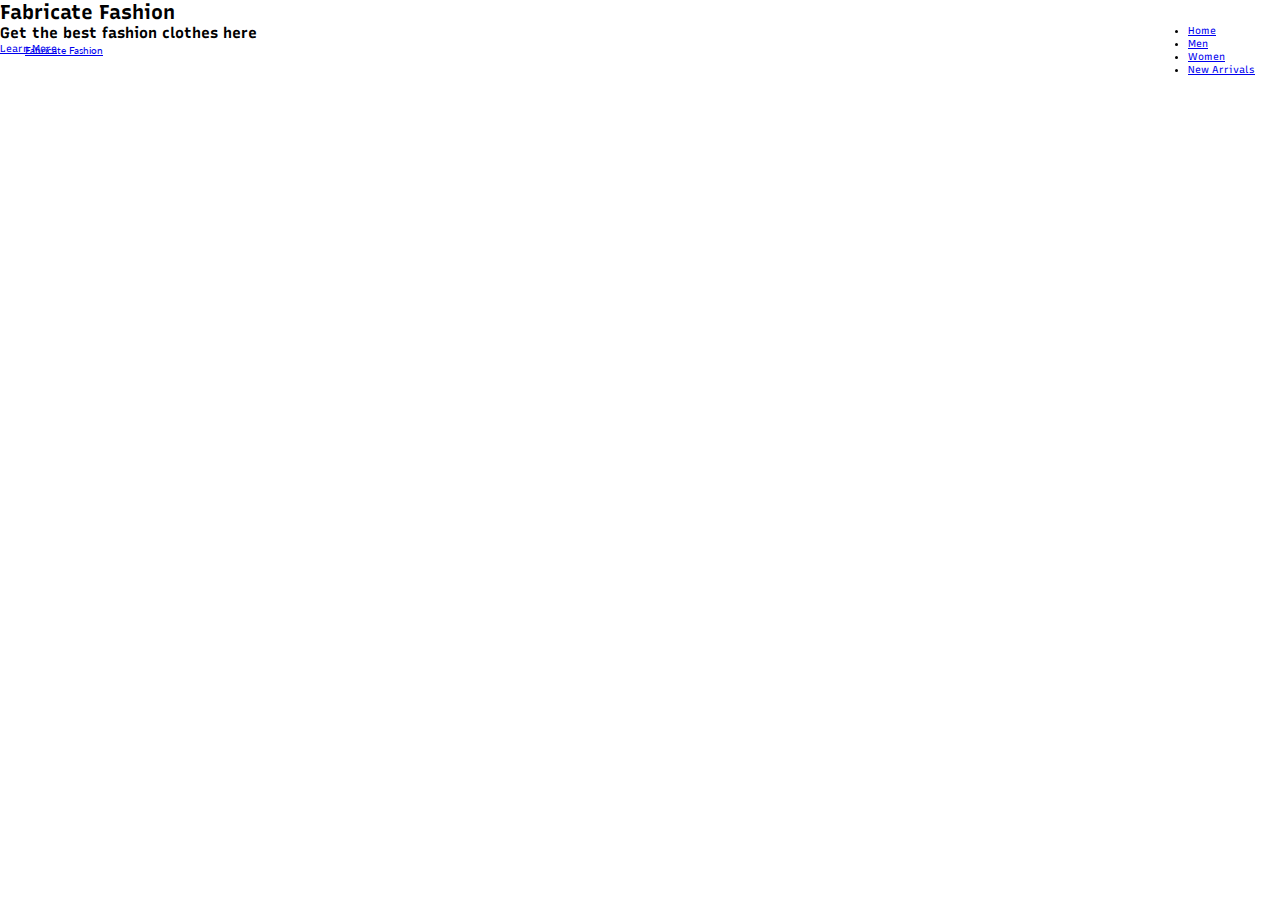
==== landingpage/index.html @ 7c72d693 "markup created and fonts imported" ====
<!DOCTYPE html>
<html lang="en">
  <head>
    <meta charset="UTF-8" />
    <meta name="viewport" content="width=device-width, initial-scale=1.0" />
    <title>Fabricate Fashion</title>
    <link rel="stylesheet" href="app.css" />
    <link
      href="https://fonts.googleapis.com/css2?family=Lato&display=swap"
      rel="stylesheet"
    />
    <link
      href="https://fonts.googleapis.com/css2?family=Recursive:wght@600&display=swap"
      rel="stylesheet"
    />
  </head>
  <body>
    <header>
      <nav class="main-nav">
        <div class="logo">
          <a href="#">Fabricate Fashion </a>
        </div>
        <div class="menu">
          <span class="bar"></span>
        </div>
        <ul class="nav-list">
          <li class="nav-item">
            <a href="index.html" class="nav-link">Home</a>
          </li>
          <li class="nav-item">
            <a href="#" class="nav-link">Men</a>
          </li>
          <li class="nav-item">
            <a href="#" class="nav-link">Women</a>
          </li>
          <li class="nav-item">
            <a href="#" class="nav-link">New Arrivals</a>
          </li>
        </ul>
      </nav>
    </header>
    <section class="main">
      <div class="main-clipped">
        <div class="main-textbox">
          <h1 class="main-heading">Fabricate Fashion</h1>
          <h2 class="sub-heading">Get the best fashion clothes here</h2>
          <a href="#" class="cta-btn">Learn More</a>
        </div>
      </div>
    </section>
  </body>
</html>
---- landingpage/app.css ----
@import url("https://fonts.googleapis.com/css2?family=Recursive:wght@600&display=swap");
@import url("https://fonts.googleapis.com/css2?family=Lato&display=swap");

:root {
  font-size: 10px;
  font-family: "Recursive", sans-serif;
}

* {
  margin: 0;
  padding: 0;
  box-sizing: border-box;
}
header {
  width: 100%;
  position: absolute;
  top: 0;
  left: 0;
  z-index: 1000;
}
.main-nav {
  width: 100%;
  height: 10rem;
  padding: 0 2.5rem;
  display: flex;
  justify-content: space-between;
  align-items: center;
}
.logo a {
  font-family: "Lato", sans-serif;
}
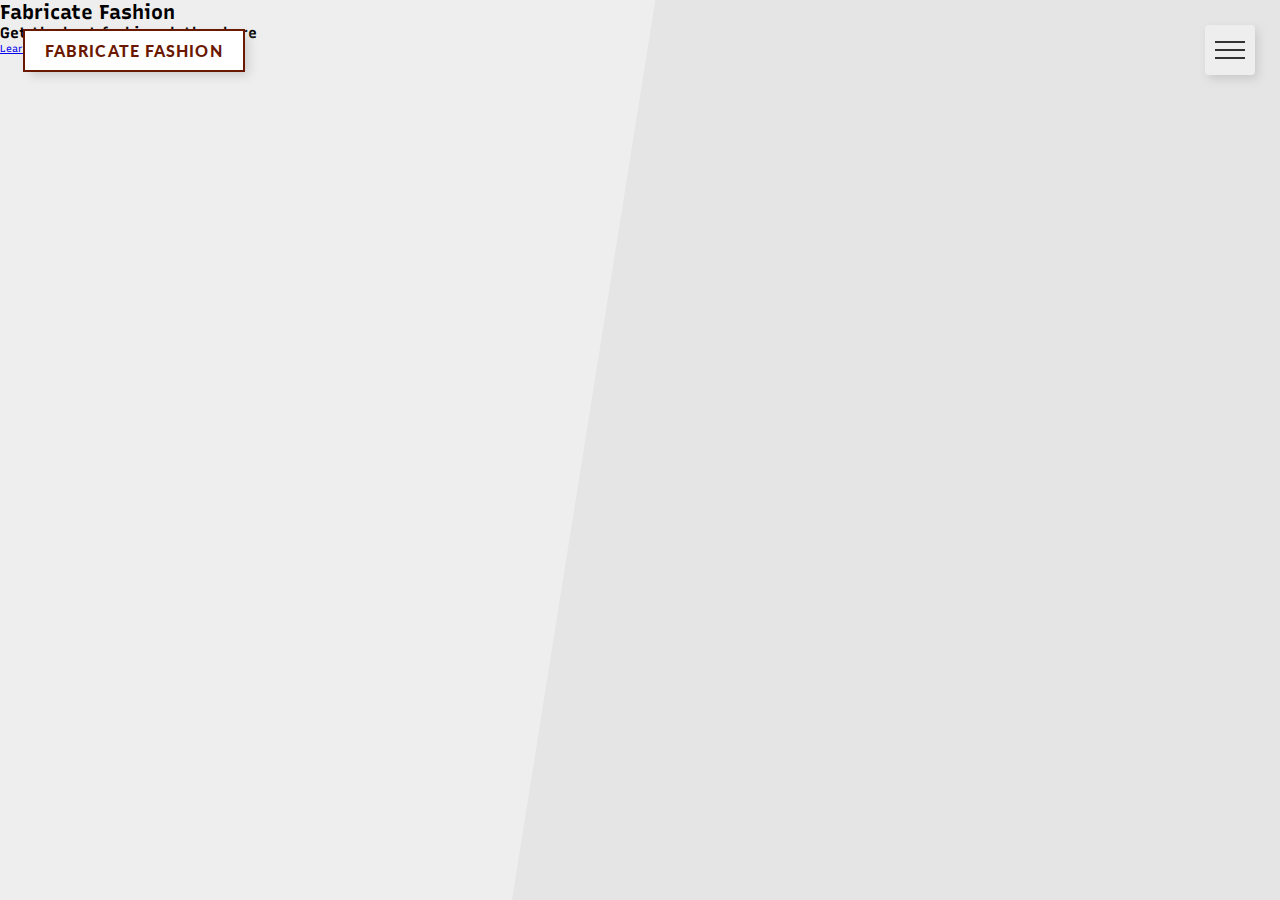
==== commit dee99fa1: "working site" ====
--- a/landingpage/index.html
+++ b/landingpage/index.html
@@ -28,13 +28,16 @@
             <a href="index.html" class="nav-link">Home</a>
           </li>
           <li class="nav-item">
-            <a href="#" class="nav-link">Men</a>
+            <a href="index.html" class="nav-link">Men</a>
           </li>
           <li class="nav-item">
-            <a href="#" class="nav-link">Women</a>
+            <a href="index.html" class="nav-link">Women</a>
           </li>
           <li class="nav-item">
-            <a href="#" class="nav-link">New Arrivals</a>
+            <a href="index.html" class="nav-link">Kids</a>
+          </li>
+          <li class="nav-item">
+            <a href="index.html" class="nav-link">New Arrivals</a>
           </li>
         </ul>
       </nav>
@@ -48,5 +51,21 @@
         </div>
       </div>
     </section>
+    <script>
+      const mainNav = document.querySelector(".main-nav");
+      const image = document.querySelector(".main");
+      const menu = document.querySelector(".menu");
+
+      menu.addEventListener("click", () => {
+        mainNav.classList.toggle("open");
+      });
+
+      setInterval(function () {
+        image.classList.add("img-style");
+        setInterval(() => {
+          image.classList.remove("img-style");
+        }, 5000);
+      }, 3000);
+    </script>
   </body>
 </html>
--- a/landingpage/app.css
+++ b/landingpage/app.css
@@ -10,6 +10,9 @@
   margin: 0;
   padding: 0;
   box-sizing: border-box;
+}
+body {
+  overflow-x: hidden;
 }
 header {
   width: 100%;
@@ -28,4 +31,140 @@
 }
 .logo a {
   font-family: "Lato", sans-serif;
+  font-size: 1.6rem;
+  font-weight: 860;
+  color: #6b1801;
+  text-decoration: none;
+  text-transform: uppercase;
+  outline: 0.2rem solid #6b1801;
+  letter-spacing: 0.11rem;
+  padding: 1rem 2rem;
+  background-color: #fff;
+  box-shadow: 0.5rem 0.5rem 1rem #cacaca;
+  cursor: default;
 }
+
+.menu {
+  height: 5rem;
+  width: 5rem;
+  background-color: #eee;
+  border-radius: 0.4rem;
+  box-shadow: 0.3rem 0.4rem 1rem #cacaca;
+  /* -0.3rem -0.3rem 1rem #fff; */
+  cursor: pointer;
+  display: flex;
+  justify-content: center;
+  align-items: center;
+  z-index: 2000;
+}
+.menu:hover {
+  box-shadow: inset 0.5rem 0.5rem 1rem #cacaca, inset -0.5rem -0.5rem 1rem #fff;
+}
+
+.bar {
+  width: 3rem;
+  height: 0.2rem;
+  background-color: #333;
+  display: inline-block;
+  position: relative;
+  transition: background-color 0.5s;
+}
+.bar::before,
+.bar::after {
+  content: "";
+  position: absolute;
+  width: inherit;
+  height: inherit;
+  background-color: #333;
+  transition: all 0.5s;
+}
+
+.bar::before {
+  top: -0.8rem;
+}
+.bar::after {
+  top: 0.8rem;
+}
+
+.open .bar {
+  background-color: transparent;
+}
+.open .bar::before {
+  top: 0;
+  transform: rotate(135deg);
+}
+.open .bar::after {
+  top: 0;
+  transform: rotate(-135deg);
+}
+
+.nav-list {
+  padding: 3rem;
+  width: 30rem;
+  height: 100vh;
+  position: absolute;
+  top: 0;
+  right: 0;
+  background-color: rgba(255, 255, 255, 0.5);
+  display: flex;
+  flex-direction: column;
+  align-items: center;
+  justify-content: space-evenly;
+  box-shadow: -0.5rem 0 1rem rgba(0, 0, 0, 0.2);
+  z-index: 1500;
+  transition: transform 0.75s;
+  transform: translateX(55rem);
+}
+.open .nav-list {
+  transform: translateX(0);
+}
+.nav-item {
+  list-style: none;
+  border-bottom: 2px solid crimson;
+}
+
+.nav-link {
+  text-decoration: none;
+  display: block;
+  color: #333;
+  font-size: 1.6rem;
+  text-transform: uppercase;
+  padding: 0.5rem;
+  font-weight: 700;
+  transition: color 0.5s;
+}
+.nav-link:hover {
+  color: crimson;
+}
+.main {
+  width: 100%;
+  height: 100vh;
+  background: url("images/shopping-model.jpg") right no-repeat;
+  background-size: 60% 100%;
+  right: 0;
+  top: 0;
+  position: relative;
+}
+
+.main::after {
+  content: "";
+  position: absolute;
+  width: inherit;
+  height: inherit;
+  top: 0;
+  right: 10;
+  background-color: rgba(0, 0, 0, 0.1);
+}
+.main-clipped {
+  width: 80%;
+  height: inherit;
+  background-color: #eee;
+  position: absolute;
+  top: 0;
+  left: 0;
+  z-index: 10;
+  clip-path: polygon(0 0, 64% 0, 50% 100%, 0% 100%);
+}
+.img-style {
+  background: url("images/boy.jpg") right no-repeat;
+}
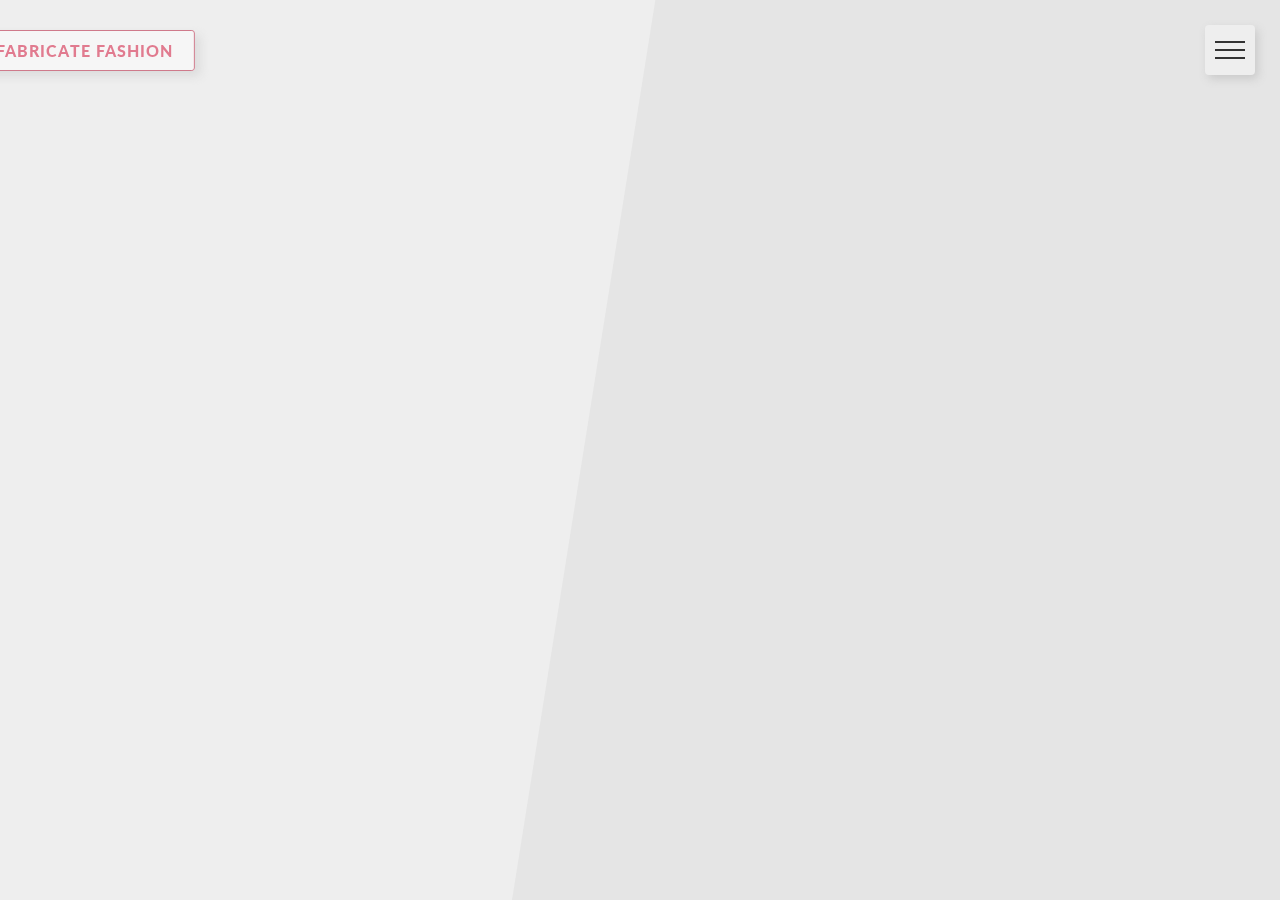
==== commit 8cd0848a: "working code" ====
--- a/landingpage/index.html
+++ b/landingpage/index.html
@@ -46,11 +46,12 @@
       <div class="main-clipped">
         <div class="main-textbox">
           <h1 class="main-heading">Fabricate Fashion</h1>
-          <h2 class="sub-heading">Get the best fashion clothes here</h2>
+          <h2 class="sub-heading">Get the best fashion clothes here!</h2>
           <a href="#" class="cta-btn">Learn More</a>
         </div>
       </div>
     </section>
+    <script src="https://cdnjs.cloudflare.com/ajax/libs/gsap/3.4.2/gsap.min.js"></script>
     <script>
       const mainNav = document.querySelector(".main-nav");
       const image = document.querySelector(".main");
@@ -59,13 +60,24 @@
       menu.addEventListener("click", () => {
         mainNav.classList.toggle("open");
       });
-
-      setInterval(function () {
-        image.classList.add("img-style");
-        setInterval(() => {
+      function toggle() {
+        if (image.classList.contains("img-style")) {
           image.classList.remove("img-style");
-        }, 5000);
-      }, 3000);
+        } else {
+          image.classList.add("img-style");
+        }
+      }
+      setInterval(toggle, 3000);
+      gsap.fromTo(
+        ".logo",
+        { x: -100, opacity: 0 },
+        { duration: 1, delay: 0.5, x: 0, opacity: 1 }
+      );
+      gsap.fromTo(
+        ".main-textbox",
+        { yPercent: 10, opacity: 0 },
+        { duration: 1, delay: 1.3, yPercent: -25, opacity: 1 }
+      );
     </script>
   </body>
 </html>
--- a/landingpage/app.css
+++ b/landingpage/app.css
@@ -33,10 +33,11 @@
   font-family: "Lato", sans-serif;
   font-size: 1.6rem;
   font-weight: 860;
-  color: #6b1801;
+  color: rgb(212, 8, 49);
   text-decoration: none;
   text-transform: uppercase;
-  outline: 0.2rem solid #6b1801;
+  border: 0.15rem solid rgb(177, 7, 41);
+  border-radius: 0.3rem;
   letter-spacing: 0.11rem;
   padding: 1rem 2rem;
   background-color: #fff;
@@ -144,8 +145,18 @@
   right: 0;
   top: 0;
   position: relative;
-}
-
+  transition: all 1s;
+}
+.img-style {
+  background: url("images/model-male.webp") right no-repeat;
+  background-size: 60% 100%;
+  right: 0;
+  top: 0;
+  position: relative;
+  transition: all 1s;
+  /* border: 2px solid red; */
+  background-color: rgba(0, 0, 0, 0.5);
+}
 .main::after {
   content: "";
   position: absolute;
@@ -164,7 +175,49 @@
   left: 0;
   z-index: 10;
   clip-path: polygon(0 0, 64% 0, 50% 100%, 0% 100%);
-}
-.img-style {
-  background: url("images/boy.jpg") right no-repeat;
-}
+  /* transform-origin: right; */
+}
+.main-textbox {
+  width: 55%;
+  /* border: 2px solid red; */
+  position: absolute;
+  top: 50%;
+  left: 0%;
+  transform: translate(10%, -50%);
+  text-transform: uppercase;
+  text-align: center;
+  line-height: 1.5;
+  color: #333;
+  padding: 0.5rem;
+  z-index: 20;
+}
+
+.main-heading {
+  font-size: 3rem;
+  font-weight: 800;
+  letter-spacing: 1rem;
+}
+.sub-heading {
+  font-size: 1.2rem;
+  font-weight: 400;
+  letter-spacing: 0.5rem;
+}
+
+.cta-btn {
+  display: inline-block;
+  font-size: 1.2rem;
+  letter-spacing: 1px;
+  text-decoration: none;
+  color: #fff;
+  background-color: crimson;
+  padding: 1rem 4rem;
+  margin-top: 3rem;
+  border-radius: 0.4rem;
+  box-shadow: 0.5rem 0.5rem 1rem rgba(0, 0, 0, 0.5);
+}
+
+.cta-btn:hover {
+  transform: scale(1.2) scaleY(1.01);
+  /* opacity: 0.8; */
+  transition: all 0.5s;
+}
